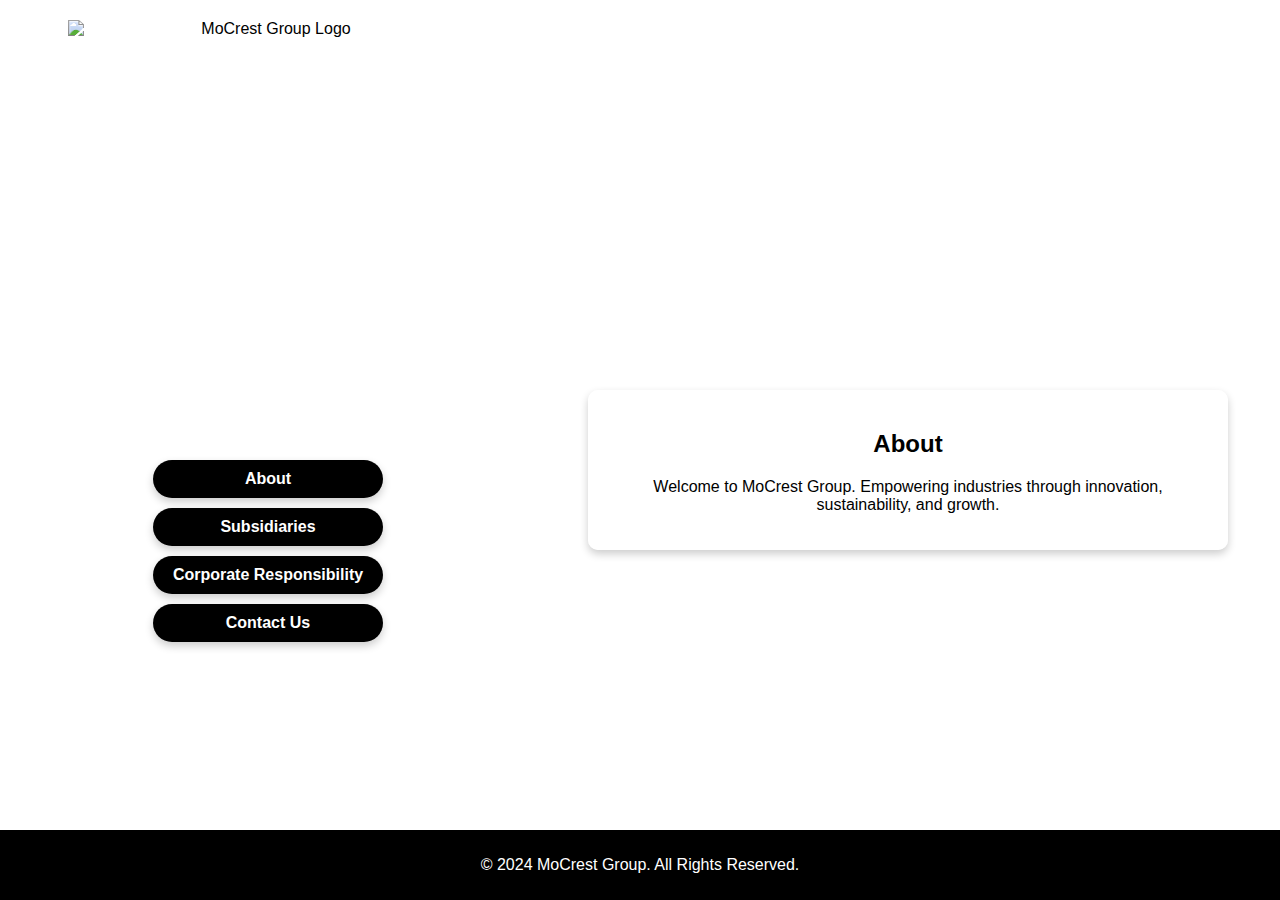
==== index.html @ 0b59b322 "new page" ====
<!DOCTYPE html>
<html lang="en">
<head>
    <meta charset="UTF-8">
    <meta name="viewport" content="width=device-width, initial-scale=1.0">
    <title>MoCrest Group</title>
    <link rel="stylesheet" href="css/styles.css">
</head>
<body>
    <div class="container">
        <div class="left-panel">
            <img src="assets/images/MoCrest-logo.png" alt="MoCrest Group Logo">
            <div class="nav-buttons">
                <a href="#about">About</a>
                <a href="#subsidiaries">Subsidiaries</a>
                <a href="#corporate-responsibility">Corporate Responsibility</a>
                <a href="#contact-us">Contact Us</a>
            </div>
        </div>
        <div class="right-panel">
            <section id="about" class="kypex">
                <div class="content-box">
                    <h2>About</h2>
                    <p>Welcome to MoCrest Group. Empowering industries through innovation, sustainability, and growth.</p>
                </div>
            </section>
            <section id="subsidiaries" class="unfold-africa">
                <div class="content-box">
                    <h2>Subsidiaries</h2>
                    <p>Discover our diverse portfolio of companies leading the way in innovation and sustainability.</p>
                    <a href="#subsidiaries-details" class="read-more">Read More</a>
                </div>
            </section>
            <section id="corporate-responsibility" class="trucklord">
                <div class="content-box">
                    <h2>Corporate Responsibility</h2>
                    <p>Committed to making a positive impact through sustainable practices and community engagement.</p>
                    <a href="#corporate-responsibility-details" class="read-more">Read More</a>
                </div>
            </section>
            <section id="contact-us" class="mocrest-energy">
                <div class="content-box">
                    <h2>Contact Us</h2>
                    <p>Get in touch with us to learn more about our services and opportunities for collaboration.</p>
                    <a href="#contact-us-details" class="read-more">Read More</a>
                </div>
            </section>
        </div>
    </div>

    <footer>
        <p>&copy; 2024 MoCrest Group. All Rights Reserved.</p>
    </footer>
    <script src="js/scripts.js"></script>
</body>
</html>
---- css/styles.css ----
body, html {
    margin: 0;
    padding: 0;
    font-family: Arial, sans-serif;
    background-image: url('../assets/images/Index-background.jpeg');
    background-size: cover;
    background-position: center;
    background-repeat: no-repeat;
    height: 100vh;
    overflow-x: hidden;
}

/* Split-screen container */
.container {
    display: flex;
    height: 100vh;
}

.container .left-panel {
    width: 40%;
    background: #fff;
    color: #000;
    display: flex;
    flex-direction: column;
    justify-content: flex-start;
    align-items: center;
    padding: 20px;
    text-align: center;
}

.container .left-panel img {
    width: 400px;
    height: 400px;
    margin-bottom: 20px;
}

.nav-buttons {
    display: flex;
    flex-direction: column;
    gap: 10px;
    margin-top: 20px;
}

.nav-buttons a {
    text-decoration: none;
    color: #fff;
    background: #000;
    padding: 10px 20px;
    border-radius: 25px;
    font-size: 16px;
    font-weight: bold;
    box-shadow: 0 4px 8px rgba(0, 0, 0, 0.2);
    transition: all 0.3s ease;
}

.nav-buttons a:hover {
    background: #444;
    transform: translateY(-3px);
    box-shadow: 0 6px 12px rgba(0, 0, 0, 0.3);
}

.container .right-panel {
    width: 60%;
    overflow-y: auto;
    scroll-snap-type: y mandatory;
}

.container .right-panel section {
    height: 100vh;
    scroll-snap-align: start;
    display: flex;
    justify-content: center;
    align-items: center;
    padding: 20px;
    background-size: cover;
    background-position: center;
    text-align: center;
}

.container .right-panel .content-box {
    background: rgba(255, 255, 255, 0.8);
    padding: 20px;
    border-radius: 10px;
    box-shadow: 0 4px 8px rgba(0, 0, 0, 0.2);
    color: #000;
    max-width: 600px;
    position: relative;
}

.read-more {
    display: inline-block;
    margin-top: 10px;
    padding: 10px 20px;
    background: #000;
    color: #fff;
    text-decoration: none;
    border-radius: 5px;
    font-size: 14px;
    font-weight: bold;
    box-shadow: 0 4px 8px rgba(0, 0, 0, 0.2);
    transition: all 0.3s ease;
}

.read-more:hover {
    background: #444;
    transform: translateY(-3px);
    box-shadow: 0 6px 12px rgba(0, 0, 0, 0.3);
}

footer {
    position: fixed;
    bottom: 0;
    left: 0;
    width: 100%;
    background: #000;
    color: #fff;
    text-align: center;
    padding: 10px 0;
    z-index: 1000;
}
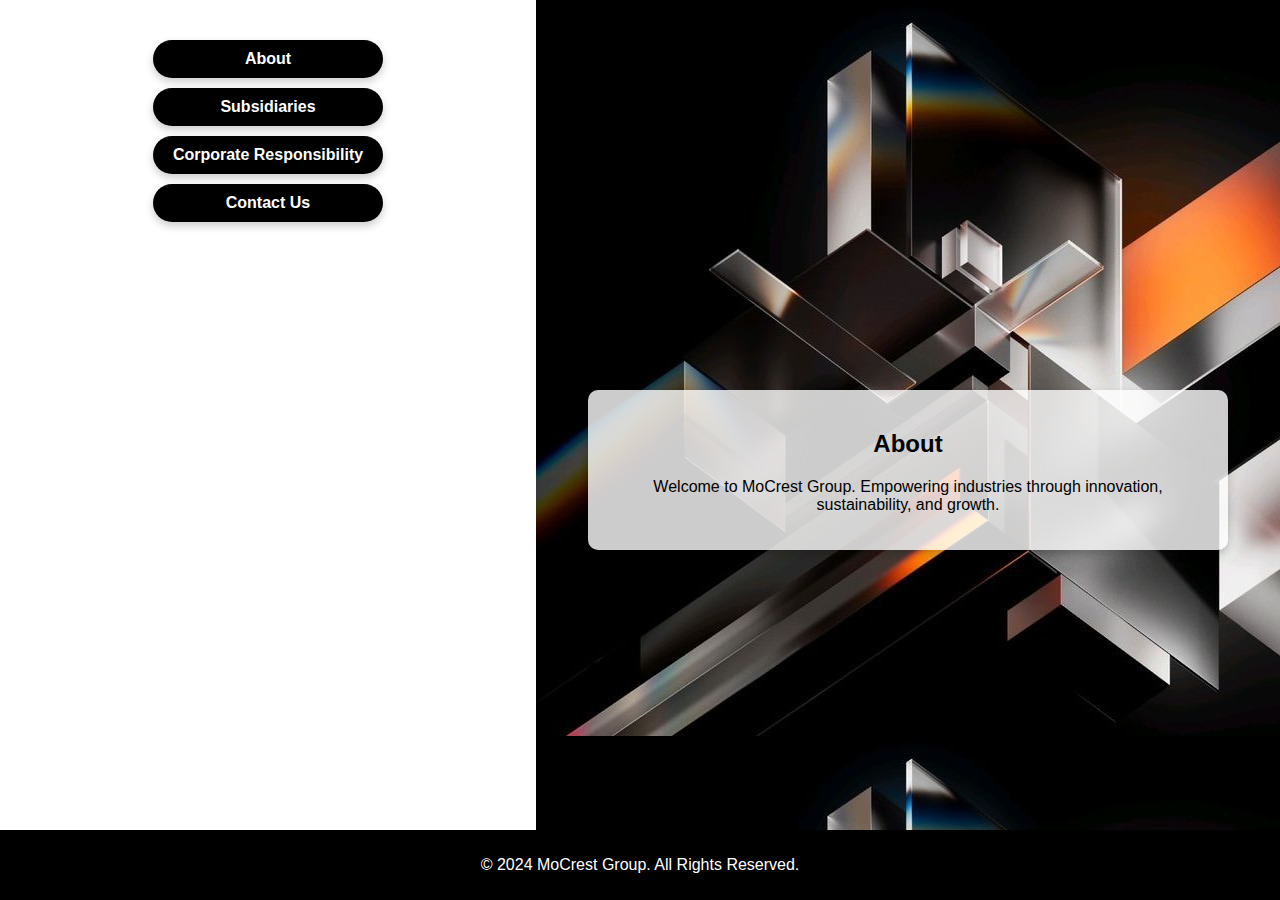
==== commit a46fa1d7: "html,js" ====
--- a/index.html
+++ b/index.html
@@ -9,7 +9,7 @@
 <body>
     <div class="container">
         <div class="left-panel">
-            <img src="assets/images/MoCrest-logo.png" alt="MoCrest Group Logo">
+            <div class="logo"></div>
             <div class="nav-buttons">
                 <a href="#about">About</a>
                 <a href="#subsidiaries">Subsidiaries</a>
@@ -18,27 +18,27 @@
             </div>
         </div>
         <div class="right-panel">
-            <section id="about" class="kypex">
+            <section id="about" class="about">
                 <div class="content-box">
                     <h2>About</h2>
                     <p>Welcome to MoCrest Group. Empowering industries through innovation, sustainability, and growth.</p>
                 </div>
             </section>
-            <section id="subsidiaries" class="unfold-africa">
+            <section id="subsidiaries" class="subsidiaries">
                 <div class="content-box">
                     <h2>Subsidiaries</h2>
                     <p>Discover our diverse portfolio of companies leading the way in innovation and sustainability.</p>
                     <a href="#subsidiaries-details" class="read-more">Read More</a>
                 </div>
             </section>
-            <section id="corporate-responsibility" class="trucklord">
+            <section id="corporate-responsibility" class="corporate-responsibility">
                 <div class="content-box">
                     <h2>Corporate Responsibility</h2>
                     <p>Committed to making a positive impact through sustainable practices and community engagement.</p>
                     <a href="#corporate-responsibility-details" class="read-more">Read More</a>
                 </div>
             </section>
-            <section id="contact-us" class="mocrest-energy">
+            <section id="contact-us" class="contact-us">
                 <div class="content-box">
                     <h2>Contact Us</h2>
                     <p>Get in touch with us to learn more about our services and opportunities for collaboration.</p>
@@ -51,6 +51,5 @@
     <footer>
         <p>&copy; 2024 MoCrest Group. All Rights Reserved.</p>
     </footer>
-    <script src="js/scripts.js"></script>
 </body>
 </html>
--- a/css/styles.css
+++ b/css/styles.css
@@ -2,11 +2,6 @@
     margin: 0;
     padding: 0;
     font-family: Arial, sans-serif;
-    background-image: url('../assets/images/Index-background.jpeg');
-    background-size: cover;
-    background-position: center;
-    background-repeat: no-repeat;
-    height: 100vh;
     overflow-x: hidden;
 }
 
@@ -77,6 +72,23 @@
     text-align: center;
 }
 
+/* Background images with gradient overlay */
+#about {
+    background: url('../assets/images/Index-background.jpeg');
+}
+
+#subsidiaries {
+    background: url('../assets/images/Index-background.jpeg');
+}
+
+#corporate-responsibility {
+    background: url('../assets/images/Index-background.jpeg');
+}
+
+#contact-us {
+    background: url('../assets/images/Index-background.jpeg');
+}
+
 .container .right-panel .content-box {
     background: rgba(255, 255, 255, 0.8);
     padding: 20px;
@@ -84,7 +96,6 @@
     box-shadow: 0 4px 8px rgba(0, 0, 0, 0.2);
     color: #000;
     max-width: 600px;
-    position: relative;
 }
 
 .read-more {
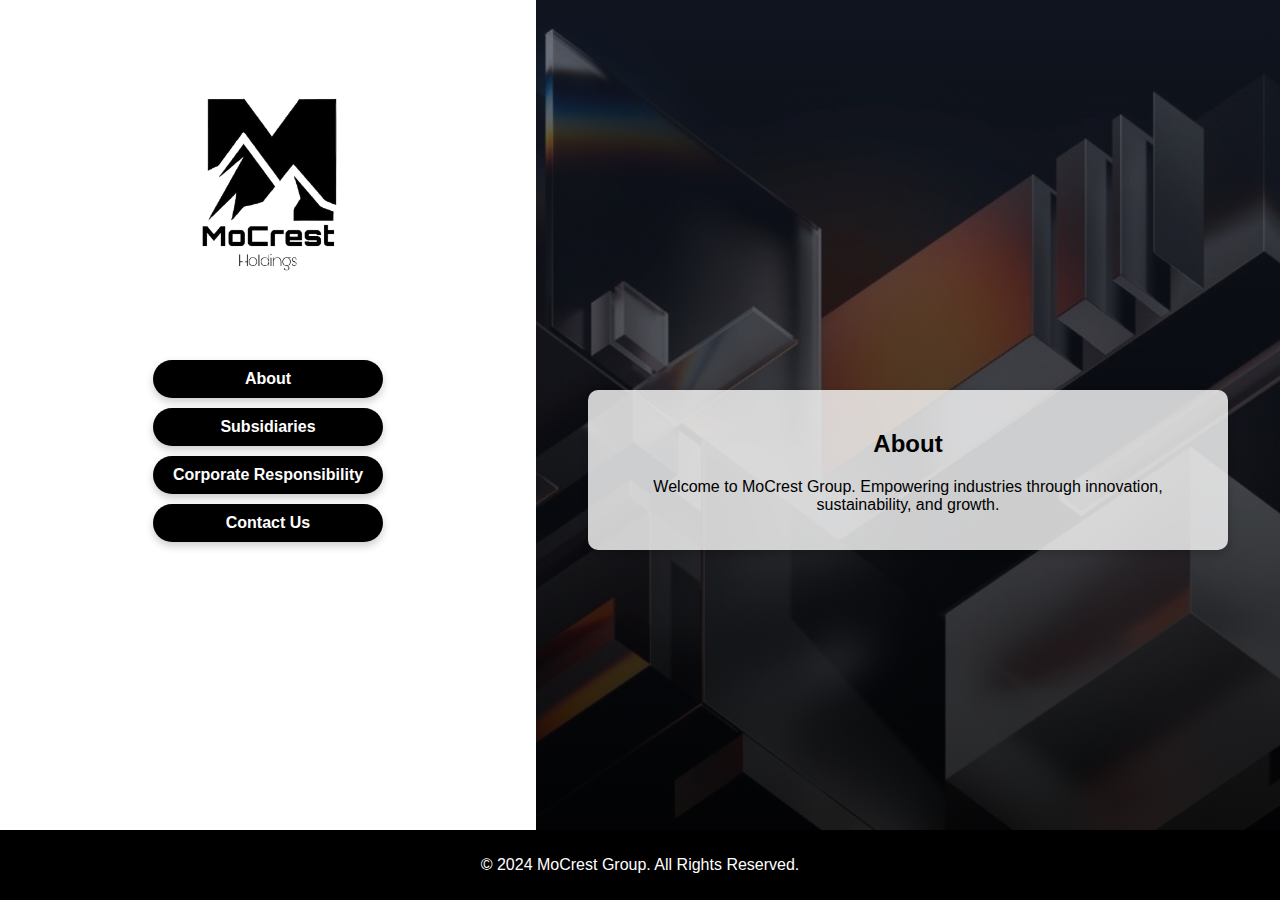
==== commit 8e432278: "logo" ====
--- a/index.html
+++ b/index.html
@@ -9,7 +9,7 @@
 <body>
     <div class="container">
         <div class="left-panel">
-            <div class="logo"></div>
+            <div class="logo"></div> <!-- Logo handled in CSS -->
             <div class="nav-buttons">
                 <a href="#about">About</a>
                 <a href="#subsidiaries">Subsidiaries</a>
--- a/css/styles.css
+++ b/css/styles.css
@@ -23,9 +23,12 @@
     text-align: center;
 }
 
-.container .left-panel img {
-    width: 400px;
-    height: 400px;
+/* Logo styling */
+.container .left-panel .logo {
+    width: 300px;
+    height: 300px;
+    background: url('../assets/images/MoCrest-logo.jpeg') no-repeat center center;
+    background-size: contain;
     margin-bottom: 20px;
 }
 
@@ -74,19 +77,23 @@
 
 /* Background images with gradient overlay */
 #about {
-    background: url('../assets/images/Index-background.jpeg');
+    background: linear-gradient(rgba(26, 33, 50, 0.6), rgba(0, 0, 0, 0.9)), url('../assets/images/Index-background.jpeg') no-repeat center center;
+    background-size: cover;
 }
 
 #subsidiaries {
-    background: url('../assets/images/Index-background.jpeg');
+    background: linear-gradient(rgba(26, 33, 50, 0.6), rgba(0, 0, 0, 0.9)), url('../assets/images/Index-background.jpeg') no-repeat center center;
+    background-size: cover;
 }
 
 #corporate-responsibility {
-    background: url('../assets/images/Index-background.jpeg');
+    background: linear-gradient(rgba(26, 33, 50, 0.6), rgba(0, 0, 0, 0.9)), url('../assets/images/Index-background.jpeg') no-repeat center center;
+    background-size: cover;
 }
 
 #contact-us {
-    background: url('../assets/images/Index-background.jpeg');
+    background: linear-gradient(rgba(26, 33, 50, 0.6), rgba(0, 0, 0, 0.9)), url('../assets/images/Index-background.jpeg') no-repeat center center;
+    background-size: cover;
 }
 
 .container .right-panel .content-box {
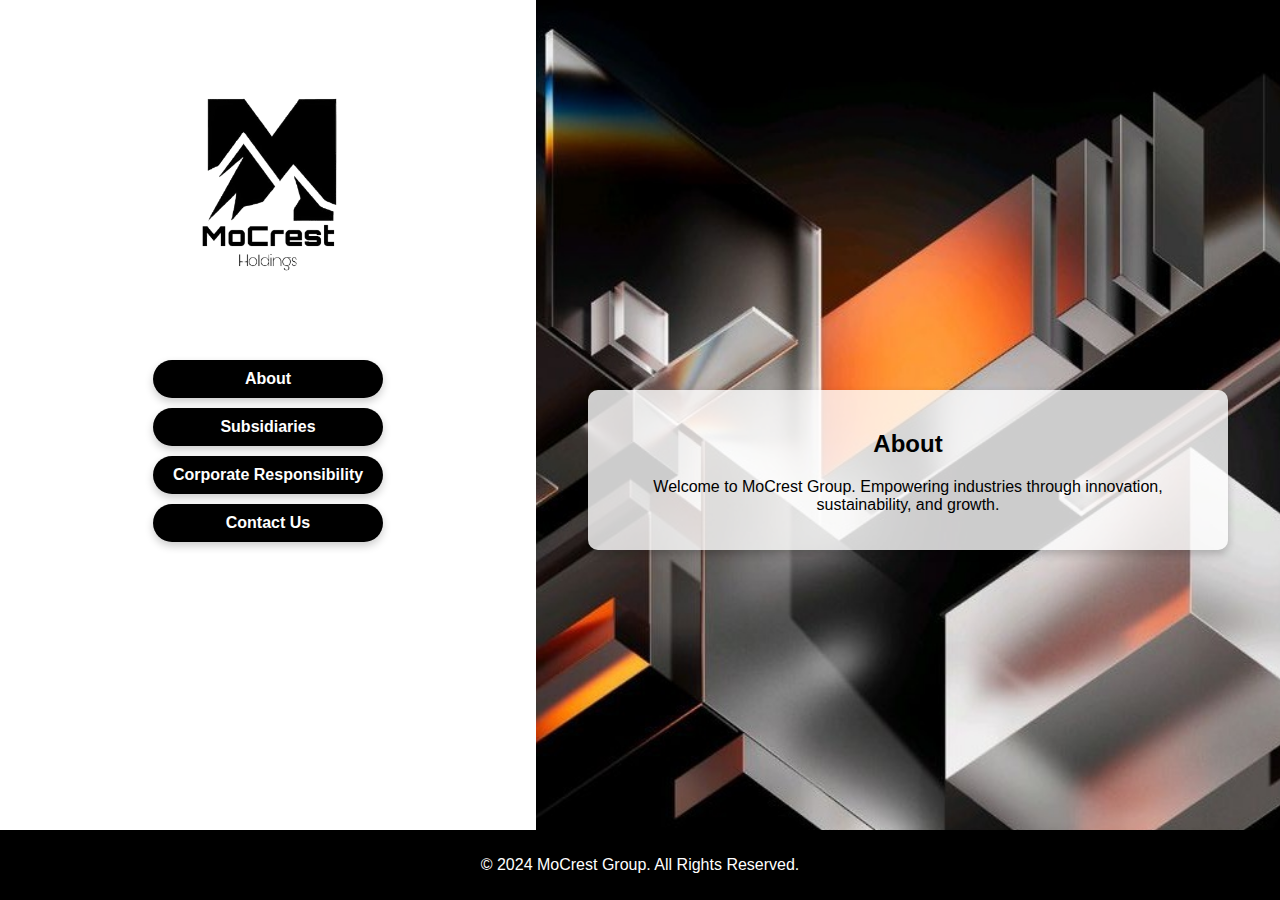
==== commit cda21000: "new" ====
--- a/index.html
+++ b/index.html
@@ -28,7 +28,7 @@
                 <div class="content-box">
                     <h2>Subsidiaries</h2>
                     <p>Discover our diverse portfolio of companies leading the way in innovation and sustainability.</p>
-                    <a href="#subsidiaries-details" class="read-more">Read More</a>
+                    <a href="subsidiaries.html" class="read-more">Read More</a>
                 </div>
             </section>
             <section id="corporate-responsibility" class="corporate-responsibility">
--- a/css/styles.css
+++ b/css/styles.css
@@ -32,6 +32,7 @@
     margin-bottom: 20px;
 }
 
+/* Navigation buttons */
 .nav-buttons {
     display: flex;
     flex-direction: column;
@@ -57,6 +58,7 @@
     box-shadow: 0 6px 12px rgba(0, 0, 0, 0.3);
 }
 
+/* Right panel and sections */
 .container .right-panel {
     width: 60%;
     overflow-y: auto;
@@ -76,23 +78,8 @@
 }
 
 /* Background images with gradient overlay */
-#about {
-    background: linear-gradient(rgba(26, 33, 50, 0.6), rgba(0, 0, 0, 0.9)), url('../assets/images/Index-background.jpeg') no-repeat center center;
-    background-size: cover;
-}
-
-#subsidiaries {
-    background: linear-gradient(rgba(26, 33, 50, 0.6), rgba(0, 0, 0, 0.9)), url('../assets/images/Index-background.jpeg') no-repeat center center;
-    background-size: cover;
-}
-
-#corporate-responsibility {
-    background: linear-gradient(rgba(26, 33, 50, 0.6), rgba(0, 0, 0, 0.9)), url('../assets/images/Index-background.jpeg') no-repeat center center;
-    background-size: cover;
-}
-
-#contact-us {
-    background: linear-gradient(rgba(26, 33, 50, 0.6), rgba(0, 0, 0, 0.9)), url('../assets/images/Index-background.jpeg') no-repeat center center;
+#about, #subsidiaries, #corporate-responsibility, #contact-us {
+    background: url('../assets/images/Index-background.jpeg') no-repeat center center;
     background-size: cover;
 }
 
